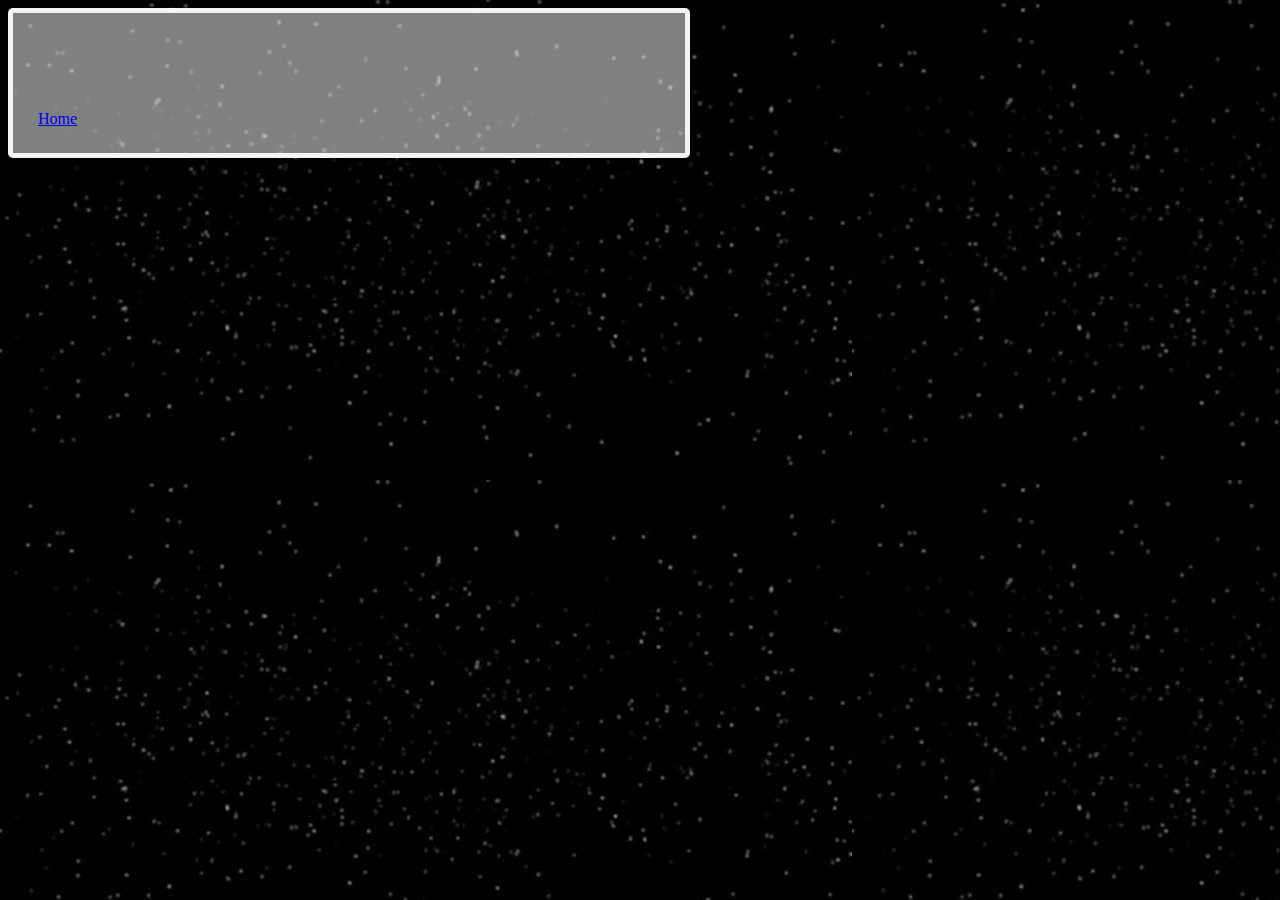
==== episode1.html @ 28c08ee6 "Homepage with links to movie pages (via HTML) + Episode1 page, with basic content fetched via promis" ====
<!DOCTYPE html>
<html>

<head>
    <!-- <script src="utils.js"></script> -->
    <script src="script1.js"></script>
    <link rel="stylesheet" type="text/css" href="style.css" />
    <title>SW Promises</title>
</head>

<body>
    <div class="stage">
        <div id="spinner"><img src="img/imperial_emblem.gif" alt="spinner" title="Spinning SW Imperial Logo" /></div>
        <div id="episode_1"> 
        </div>


        <br/><br/><br/><br/>
        <div class="home-link">
            <a href="index.html">Home</a>
        </div>
    </div>
</body>

</html>
---- style.css ----
body {
    background: url('img/star-wars-background.jpg');
}

.stage {
    background:rgba(255, 255, 255, 0.5);
    width: 50%;
    padding: 20px;
    border: solid 5px;
    border-color:  rgba(255, 255, 255, 0.911);
    border-radius: 5px;
}

#spinner img {
    transform: scale(0.5);
}
#spinner {
    position: fixed;
    top: 50%;
    left: 50%;
    transform: translate(-50%, -50%);
}

.type {
    color: rgba(204, 0, 0), 1;
    font-weight: bold;
    text-transform: uppercase;
}

.name {
    color: rgba(59, 76, 202, 1);
    font-weight: bold;
    text-transform: capitalize;
}

.title {
    font-size: 35px;
    font-weight: bolder;
    color: rgba(0, 0, 0, 1);
}
.subtitle {
    font-size: 30px;
    font-weight: bolder;
    color: rgba(229, 177, 58, 1);
    font-style: italic;
    padding: 8px 3px;
}

.items {
    font-size: 18px;
    font-weight: normal;
    color: rgba(0, 0, 0, 1);
    font-style: normal;
    padding: 10px 0;
}
strong {
    font-weight: bold;
}

ul {
    font-weight: bolder;
    font-size: 20px;
}
li {
    padding: 5px;
}
.home-link {
    padding: 5px;
}
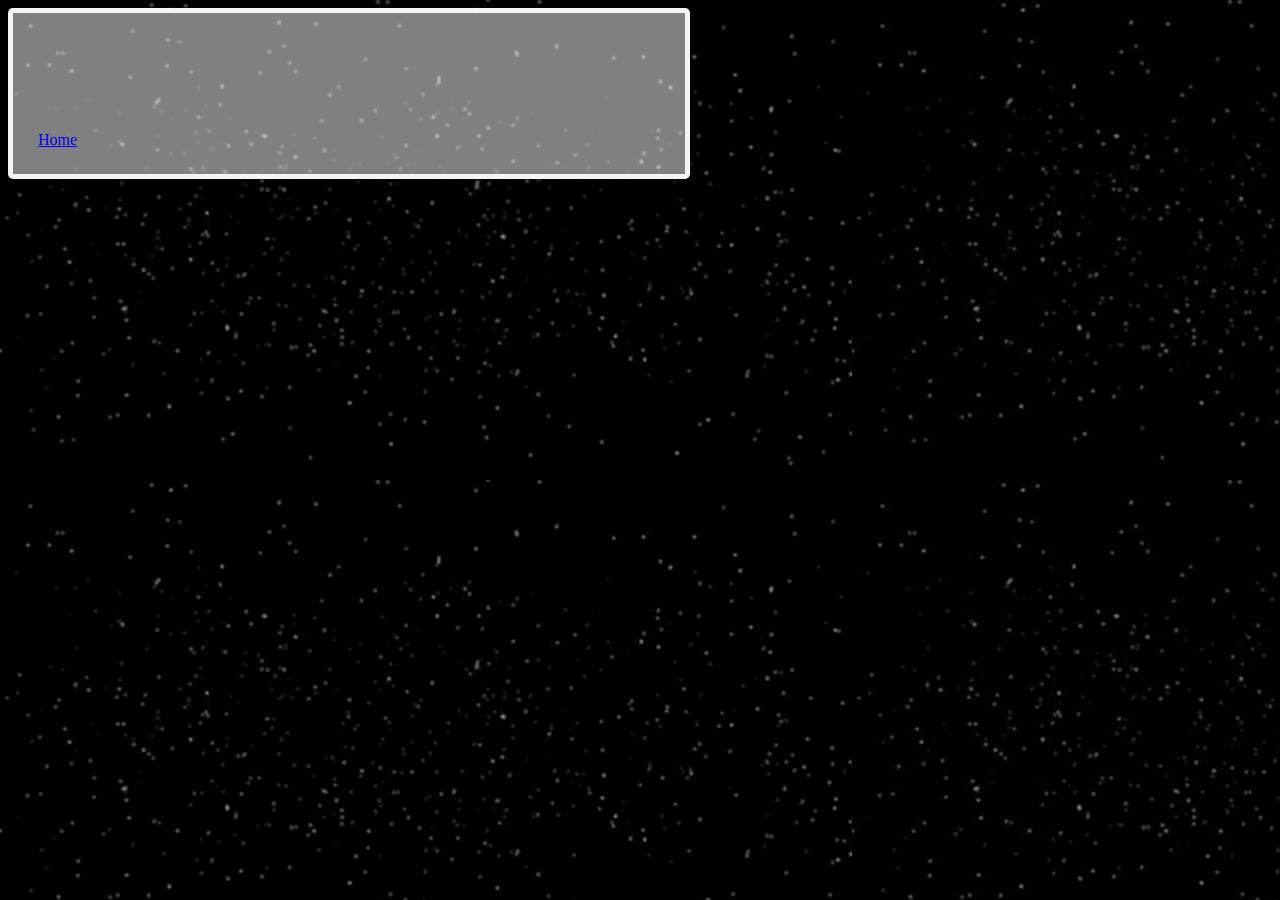
==== commit 8d9bb571: "content on each episode page generated via js iterations from api" ====
--- a/episode1.html
+++ b/episode1.html
@@ -11,10 +11,10 @@
 <body>
     <div class="stage">
         <div id="spinner"><img src="img/imperial_emblem.gif" alt="spinner" title="Spinning SW Imperial Logo" /></div>
-        <div id="episode_1"> 
+
+        <h1 id='movie-title'></h1>
+        <div class="container1" id="container"> 
         </div>
-
-
         <br/><br/><br/><br/>
         <div class="home-link">
             <a href="index.html">Home</a>
